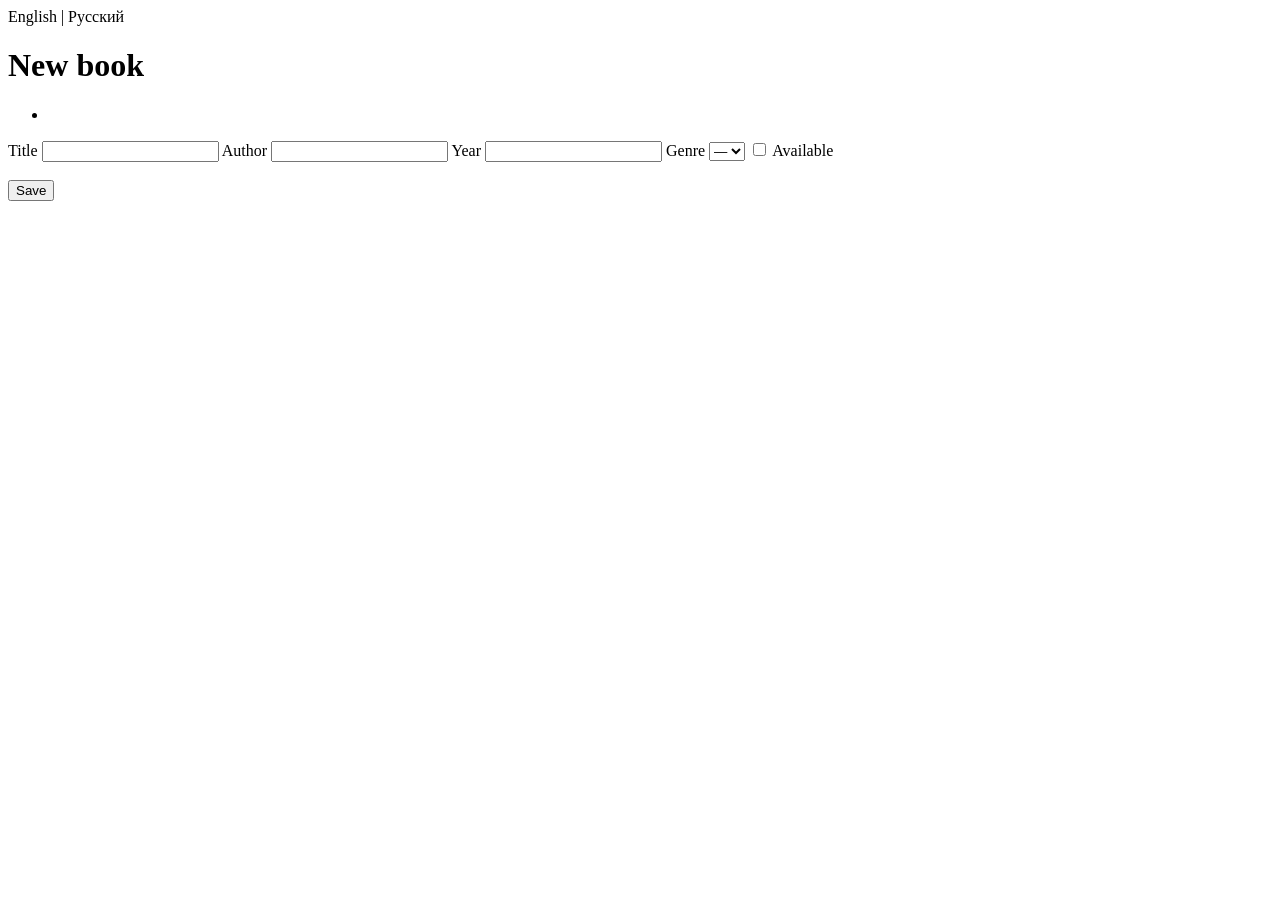
==== src/main/resources/templates/books/form.html @ 59817076 "lab06: form binding, validation, i18n, controller advice" ====
<!DOCTYPE html>
<html xmlns:th="http://www.thymeleaf.org">
<head>
    <meta charset="UTF-8">
    <title th:text="#{book.new}">New book</title>
    <link rel="stylesheet" th:href="@{/css/app.css}">
</head>
<body>
<!-- Ссылки для переключения языка -->
<div style="margin-bottom: 20px;">
    <a th:href="@{''(lang=en)}">English</a> |
    <a th:href="@{''(lang=ru)}">Русский</a>
</div>

<h1 th:text="#{book.new}">New book</h1>

<form th:action="@{/books}" th:object="${form}" method="post">

    <div class="alert" th:if="${#fields.hasAnyErrors()}">
        <ul>
            <li th:each="e : ${#fields.allErrors()}" th:text="${e}"></li>
        </ul>
    </div>

    <label th:text="#{book.title}">Title</label>
    <input type="text" th:field="*{title}" th:errorclass="is-invalid">
    <span class="error" th:if="${#fields.hasErrors('title')}"
          th:errors="*{title}"></span>

    <label th:text="#{book.author}">Author</label>
    <input type="text" th:field="*{author}" th:errorclass="is-invalid">
    <span class="error" th:if="${#fields.hasErrors('author')}"
          th:errors="*{author}"></span>

    <label th:text="#{book.year}">Year</label>
    <input type="number" th:field="*{year}" th:errorclass="is-invalid">
    <span class="error" th:if="${#fields.hasErrors('year')}"
          th:errors="*{year}"></span>

    <label th:text="#{book.genre}">Genre</label>
    <select th:field="*{genre}" th:errorclass="is-invalid">
        <option value="">—</option>
        <option th:each="g : ${genres}"
                th:value="${g}" th:text="${g}"></option>
    </select>
    <span class="error" th:if="${#fields.hasErrors('genre')}"
          th:errors="*{genre}"></span>

    <label>
        <input type="checkbox" th:field="*{available}">
        <span th:text="#{book.available}">Available</span>
    </label>
    <br><br>
    <button type="submit" th:text="#{form.submit}">Save</button>
</form>
</body>
</html>
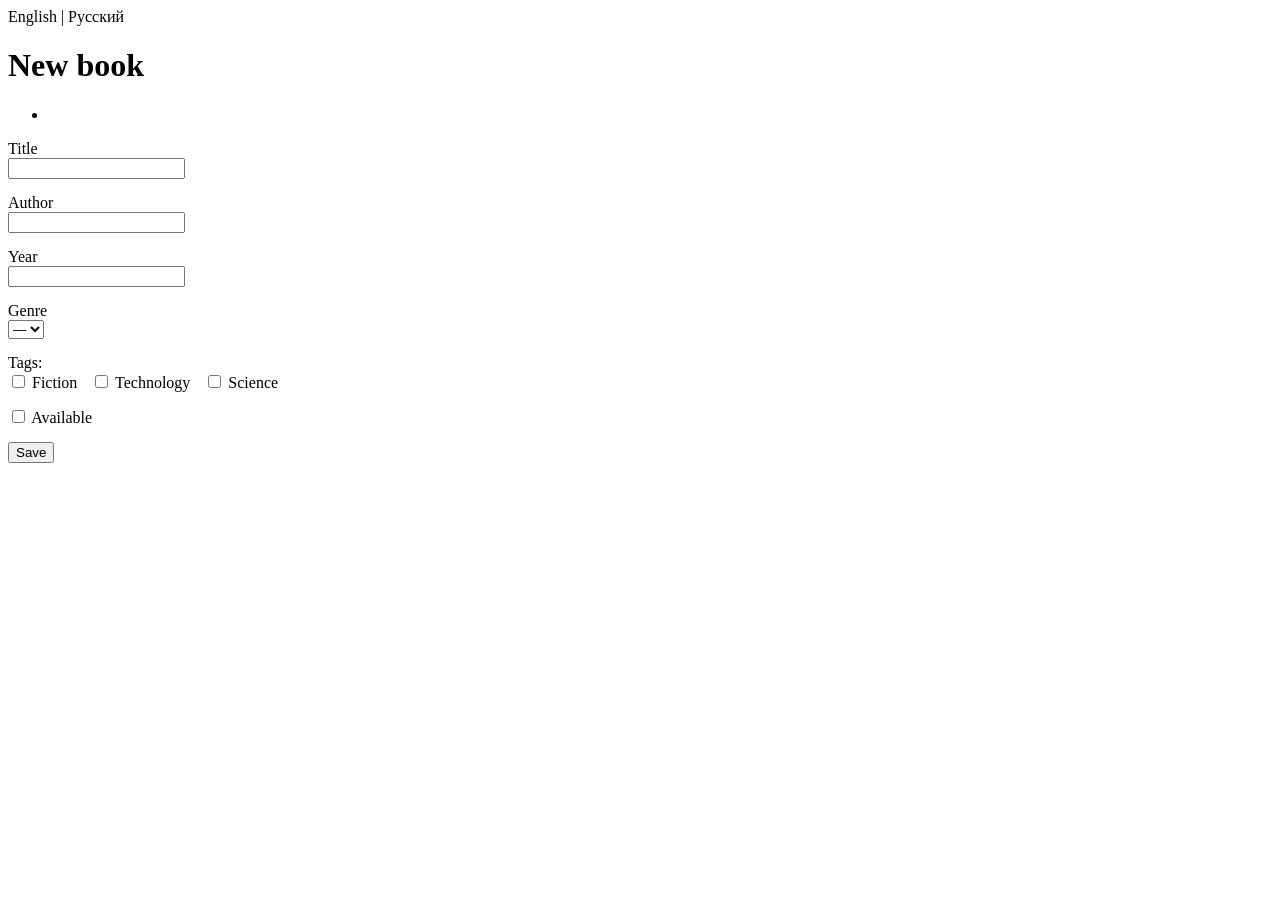
==== commit c225044d: "lab06: add variant 6 multiple checkboxes and tags validation" ====
--- a/src/main/resources/templates/books/form.html
+++ b/src/main/resources/templates/books/form.html
@@ -3,6 +3,7 @@
 <head>
     <meta charset="UTF-8">
     <title th:text="#{book.new}">New book</title>
+    <!-- Правильный путь со слэшем, чтобы стили точно подгрузились -->
     <link rel="stylesheet" th:href="@{/css/app.css}">
 </head>
 <body>
@@ -22,35 +23,49 @@
         </ul>
     </div>
 
-    <label th:text="#{book.title}">Title</label>
-    <input type="text" th:field="*{title}" th:errorclass="is-invalid">
-    <span class="error" th:if="${#fields.hasErrors('title')}"
-          th:errors="*{title}"></span>
+    <div style="margin-bottom: 15px;">
+        <label th:text="#{book.title}">Title</label><br>
+        <input type="text" th:field="*{title}" th:errorclass="is-invalid"><br>
+        <span class="error" th:if="${#fields.hasErrors('title')}" th:errors="*{title}"></span>
+    </div>
 
-    <label th:text="#{book.author}">Author</label>
-    <input type="text" th:field="*{author}" th:errorclass="is-invalid">
-    <span class="error" th:if="${#fields.hasErrors('author')}"
-          th:errors="*{author}"></span>
+    <div style="margin-bottom: 15px;">
+        <label th:text="#{book.author}">Author</label><br>
+        <input type="text" th:field="*{author}" th:errorclass="is-invalid"><br>
+        <span class="error" th:if="${#fields.hasErrors('author')}" th:errors="*{author}"></span>
+    </div>
 
-    <label th:text="#{book.year}">Year</label>
-    <input type="number" th:field="*{year}" th:errorclass="is-invalid">
-    <span class="error" th:if="${#fields.hasErrors('year')}"
-          th:errors="*{year}"></span>
+    <div style="margin-bottom: 15px;">
+        <label th:text="#{book.year}">Year</label><br>
+        <input type="number" th:field="*{year}" th:errorclass="is-invalid"><br>
+        <span class="error" th:if="${#fields.hasErrors('year')}" th:errors="*{year}"></span>
+    </div>
 
-    <label th:text="#{book.genre}">Genre</label>
-    <select th:field="*{genre}" th:errorclass="is-invalid">
-        <option value="">—</option>
-        <option th:each="g : ${genres}"
-                th:value="${g}" th:text="${g}"></option>
-    </select>
-    <span class="error" th:if="${#fields.hasErrors('genre')}"
-          th:errors="*{genre}"></span>
+    <div style="margin-bottom: 15px;">
+        <label th:text="#{book.genre}">Genre</label><br>
+        <select th:field="*{genre}" th:errorclass="is-invalid">
+            <option value="">—</option>
+            <option th:each="g : ${genres}" th:value="${g}" th:text="${g}"></option>
+        </select><br>
+        <span class="error" th:if="${#fields.hasErrors('genre')}" th:errors="*{genre}"></span>
+    </div>
 
-    <label>
-        <input type="checkbox" th:field="*{available}">
-        <span th:text="#{book.available}">Available</span>
-    </label>
-    <br><br>
+    <!-- Блок для Задания 6 (Multiple checkboxes) -->
+    <div style="margin-bottom: 15px;">
+        <label>Tags:</label><br>
+        <label><input type="checkbox" th:field="*{tags}" value="Fiction"> Fiction</label>
+        <label style="margin-left: 10px;"><input type="checkbox" th:field="*{tags}" value="Technology"> Technology</label>
+        <label style="margin-left: 10px;"><input type="checkbox" th:field="*{tags}" value="Science"> Science</label><br>
+        <span class="error" th:if="${#fields.hasErrors('tags')}" th:errors="*{tags}"></span>
+    </div>
+
+    <div style="margin-bottom: 15px;">
+        <label>
+            <input type="checkbox" th:field="*{available}">
+            <span th:text="#{book.available}">Available</span>
+        </label>
+    </div>
+
     <button type="submit" th:text="#{form.submit}">Save</button>
 </form>
 </body>
